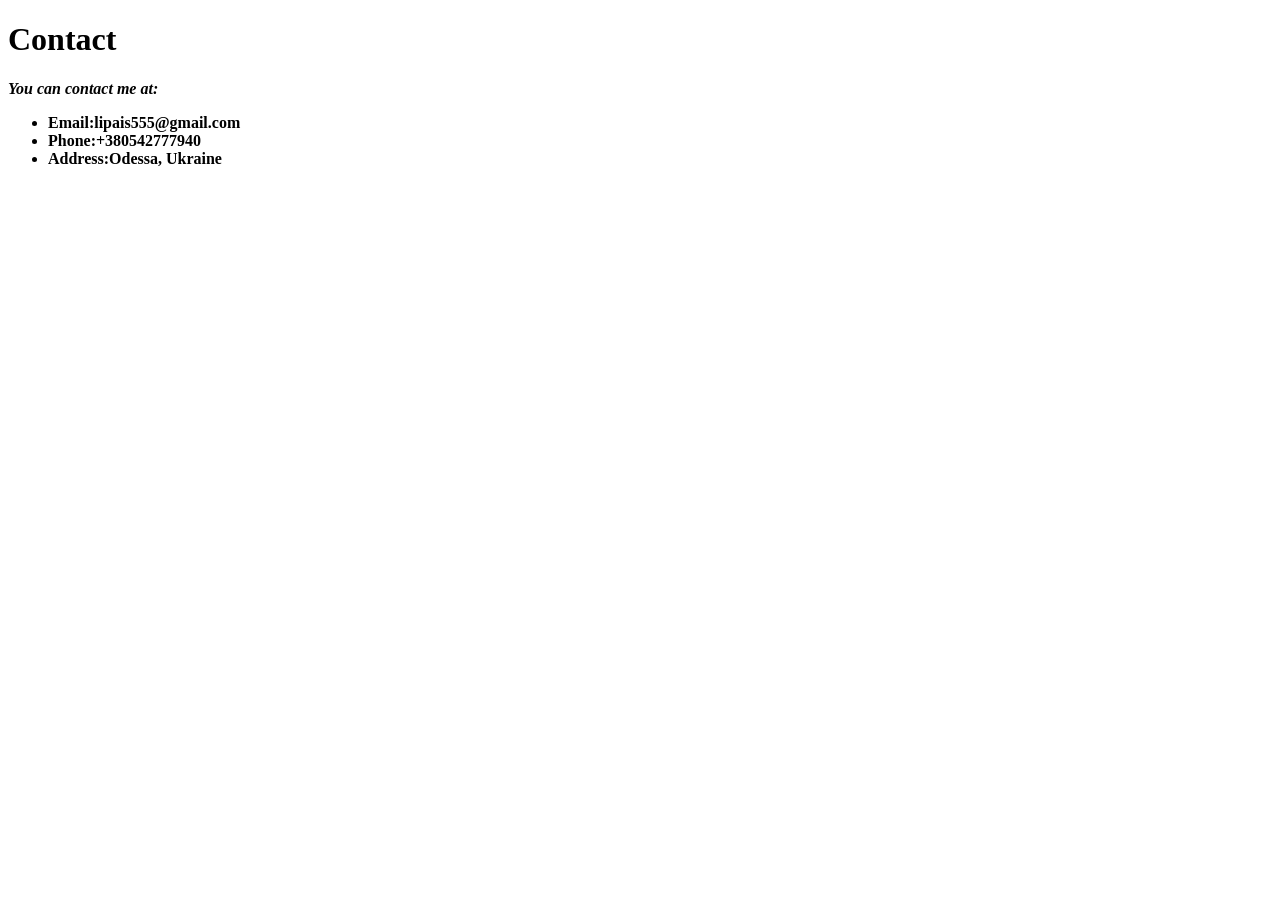
==== Pages/contact.html @ 38cf8940 "add homework pages and images" ====
<!DOCTYPE html PUBLIC "-//W3C//DTD HTML 4.01//EN" "http://www.w3.org/TR/html4/strict.dtd">
<html>
<head>
  <meta http-equiv="Content-Type" content="text/html; charset=utf-8">
  <meta http-equiv="Content-Style-Type" content="text/css">
  <title>Contact</title>
  <meta name="Generator" content="Cocoa HTML Writer">
  <meta name="CocoaVersion" content="2685.4">
  <style type="text/css">
  </style>
</head>
<body>
  <h1>Contact</h1>
  <p> <b> <em>  You can contact me at:  </em></b></p>
  <ul> <strong>
    <li>Email:lipais555@gmail.com</li>
    <li>Phone:+380542777940</li>
    <li>Address:Odessa, Ukraine</li></strong>
</body>
</html>
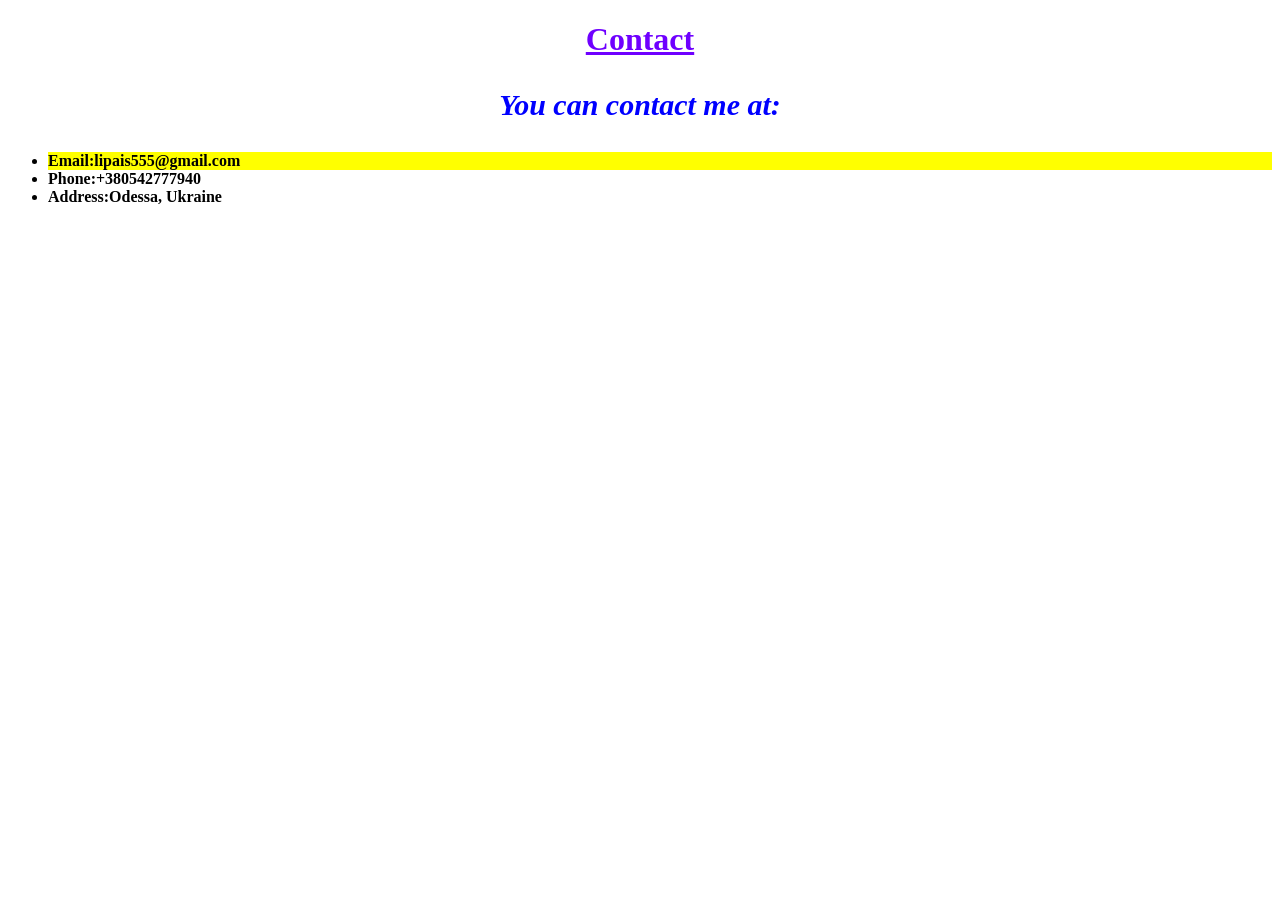
==== commit 8f3c73d8: "add homework pages and images" ====
--- a/Pages/contact.html
+++ b/Pages/contact.html
@@ -3,6 +3,7 @@
 <head>
   <meta http-equiv="Content-Type" content="text/html; charset=utf-8">
   <meta http-equiv="Content-Style-Type" content="text/css">
+   <link rel="stylesheet" type="text/css" href="../style.css">
   <title>Contact</title>
   <meta name="Generator" content="Cocoa HTML Writer">
   <meta name="CocoaVersion" content="2685.4">
@@ -13,7 +14,7 @@
   <h1>Contact</h1>
   <p> <b> <em>  You can contact me at:  </em></b></p>
   <ul> <strong>
-    <li>Email:lipais555@gmail.com</li>
+    <li id="firstname">Email:lipais555@gmail.com</li>
     <li>Phone:+380542777940</li>
     <li>Address:Odessa, Ukraine</li></strong>
 </body>
--- a/style.css
+++ b/style.css
@@ -0,0 +1,49 @@
+#firstname {
+    background-color: yellow;
+}
+H1 {
+    color: rgb(111, 0, 255);
+    text-decoration: underline;
+    text-align: center;
+    font-family: "Times New Roman", serif;
+}
+P {
+    font-size: 30px;
+    color: rgb(0, 0, 255);
+    text-align: center;
+}
+.one {
+    color: rgb(255, 0, 162);
+    font-size: 30px;
+    
+}
+.two {
+    color: rgb(0, 191, 255);
+    font-size: 30px;
+}
+#one {
+    color: rgba(6, 0, 4, 0.839);
+    font-size: 30px;
+    font-weight: 600;   
+}
+#two {
+    color: rgba(4, 108, 4, 0.839);
+    font-size: 30px;
+    font-weight: 600;   
+}
+#three {
+    color: rgba(211, 5, 5, 0.845);
+    font-size: 30px;
+    font-weight: 600;   
+}
+#four {
+    color: rgba(123, 4, 173, 0.839);
+    font-size: 30px;
+    font-weight: 600;   
+}
+.three {
+    color: rgba(22, 1, 1, 0.933);
+    font-size: 30px;
+    text-align: left;
+    border:  solid green;
+}
